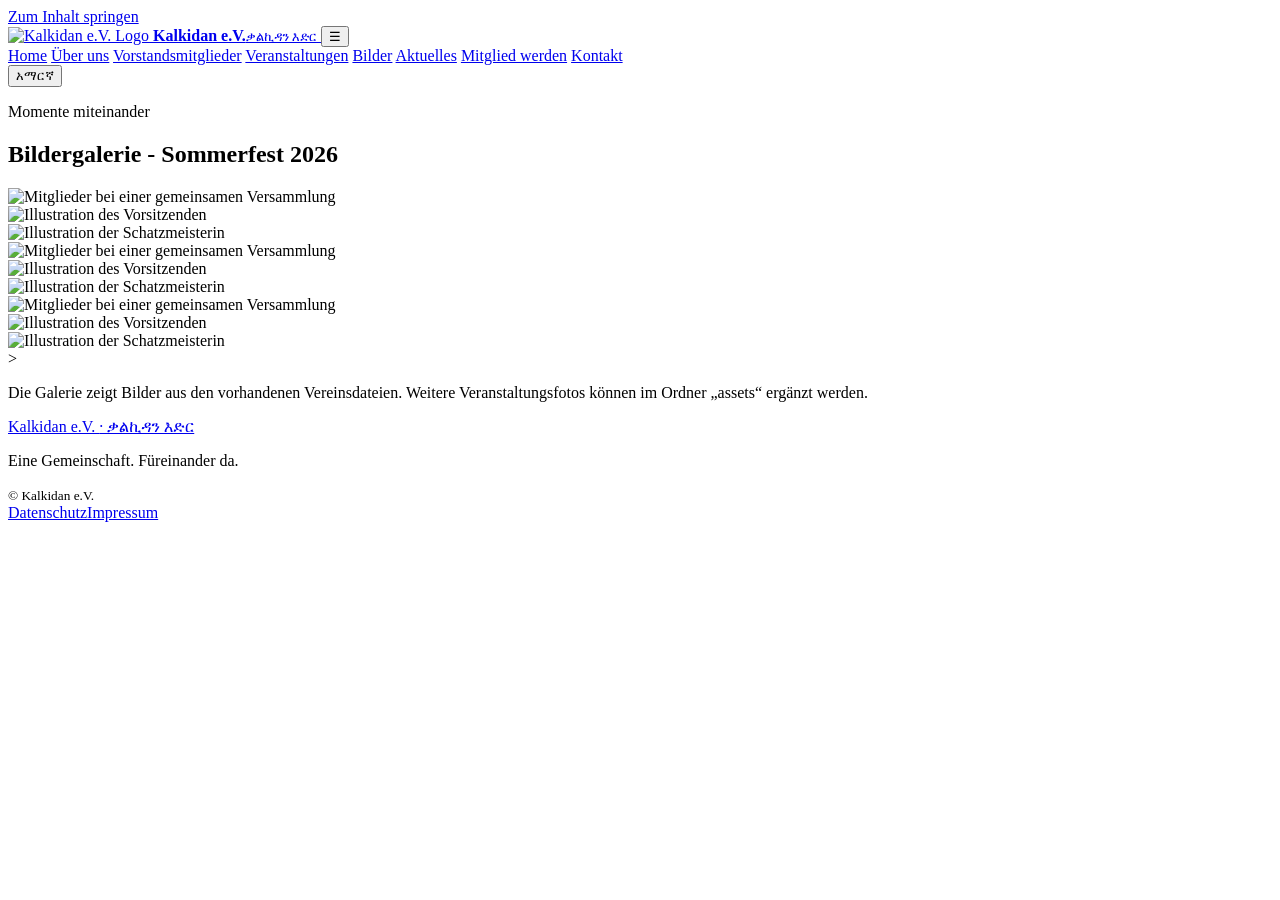
==== bilder.html @ 21464b0c "Add kalkidan files via upload" ====
<!doctype html>
<html lang="de">
<head>
<meta charset="utf-8"/>
<meta content="width=device-width, initial-scale=1" name="viewport"/>
<meta content="Kalkidan e.V. – ቃልኪዳን እድር. Gemeinschaft, gegenseitige Hilfe und Zusammenhalt." name="description"/>
<title>Bilder | Kalkidan e.V.</title>
<link href="images/kalkidan_logo_amharic_correct.png" rel="icon" type="image/svg+xml"/>
<link href="css/styles.css" rel="stylesheet"/>
<script defer="" src="js/script.js"></script>
</head>
<body>
<a class="skip-link" data-am="ወደ ዋናው ይዘት ይሂዱ" data-de="Zum Inhalt springen" href="#main">Zum Inhalt springen</a>
<header class="site-header">
<div class="container header-inner">
<a aria-label="Kalkidan e.V. Startseite" class="brand" href="index.html">
<img alt="Kalkidan e.V. Logo" class="logo" src="images/kalkidan_logo_amharic_correct.png"/>
<span class="brand-text"><strong>Kalkidan e.V.</strong><small>ቃልኪዳን እድር</small></span>
</a>
<button aria-expanded="false" aria-label="Menü öffnen" class="menu-toggle">☰</button>
<nav aria-label="Hauptnavigation" class="nav">
<a data-am="ማነሻ ገጽ" data-de="Home" href="index.html">Home</a>
<a data-am="ስለ እኛ" data-de="Über uns" href="ueber-uns.html">Über uns</a>
<a data-am="የአመራራ አባላት" data-de="Vorstandsmitglieder" href="vorstandsmitglieder.html">Vorstandsmitglieder</a>

<a data-am="ዝግጅቶች" data-de="Veranstaltungen" href="veranstaltungen.html">Veranstaltungen</a>
<a aria-current="page" data-am="ማዕከለ ምስሎች/ፎቶዎች" data-de="Bilder" href="bilder.html">Bilder</a>
<a data-am="ዜና / ማስታወቂያ" data-de="Aktuelles" href="aktuelles.html">Aktuelles</a>
<a data-am="አባል ይሁኑ" data-de="Mitglied werden" href="mitglied-werden.html">Mitglied werden</a>
<a data-am="ያግኙን/አድራሻ" data-de="Kontakt" href="kontakt.html">Kontakt</a>
</nav>
<button aria-label="Switch language" class="language-toggle" id="languageToggle" type="button">አማርኛ</button>
</div>
</header>
<main id="main"><section class="gallery-section" id="gallery">
<div class="container">
<div class="section-heading"><p class="eyebrow" data-am="አብረን ያሳለፍናቸው ጊዜያት" data-de="Momente miteinander">Momente miteinander</p><h2 data-am="የፎቶ ማዕከል - የበጋ በዓል 2026" data-de="Bildergalerie">Bildergalerie - Sommerfest 2026</h2></div>
<div class="gallery-marquee" aria-label="Animierte Bildergalerie">
<div class="gallery-track">
<article class="gallery-tile"><img src="images/sommerfest/sommerfest 117.jpg" alt="Mitglieder bei einer gemeinsamen Versammlung" loading="lazy"></article>
<article class="gallery-tile"><img src="images/sommerfest/sommerfest 122.jpg" alt="Illustration des Vorsitzenden" loading="lazy"></article>
<article class="gallery-tile"><img src="images/sommerfest/sommerfest 129.jpg" alt="Illustration der Schatzmeisterin" loading="lazy"></article>
<article class="gallery-tile"><img src="images/sommerfest/sommerfest 134.jpg" alt="Mitglieder bei einer gemeinsamen Versammlung" loading="lazy"></article>
<article class="gallery-tile"><img src="images/sommerfest/sommerfest 135.jpg" alt="Illustration des Vorsitzenden" loading="lazy"></article>
<article class="gallery-tile"><img src="images/sommerfest/sommerfest 139.jpg" alt="Illustration der Schatzmeisterin" loading="lazy"></article>
<article class="gallery-tile"><img src="images/sommerfest/sommerfest 148.jpg" alt="Mitglieder bei einer gemeinsamen Versammlung" loading="lazy"></article>
<article class="gallery-tile"><img src="images/sommerfest/sommerfest 149.jpg" alt="Illustration des Vorsitzenden" loading="lazy"></article>
<article class="gallery-tile"><img src="images/sommerfest/sommerfest 150.jpg" alt="Illustration der Schatzmeisterin" loading="lazy"></article>>
</div>
</div>
<p class="small-note" data-am="እነዚህ ቦታዎች ጊዜያዊ ምሳሌዎች ናቸው፤ ከማህበሩ ፋይሎች የተወሰዱ ምስሎችን ያሳያል።" data-de="Die Galerie zeigt Bilder aus den vorhandenen Vereinsdateien. Weitere Veranstaltungsfotos können im Ordner „assets“ ergänzt werden.">Die Galerie zeigt Bilder aus den vorhandenen Vereinsdateien. Weitere Veranstaltungsfotos können im Ordner „assets“ ergänzt werden.</p>
</div>
</section></main>
<footer class="footer">
<div class="container footer-inner"><a class="footer-brand" href="index.html">Kalkidan e.V. <span>· ቃልኪዳን እድር</span></a><p data-am="አንድ ማህበረሰብ። እርስ በርሳችን እንደጋገፋለን።" data-de="Eine Gemeinschaft. Füreinander da.">Eine Gemeinschaft. Füreinander da.</p><small>© <span id="year"></span> Kalkidan e.V.</small><nav class="footer-legal" aria-label="Rechtliche Informationen"><a href="datenschutz.html">Datenschutz</a><a href="impressum.html">Impressum</a></nav></div>
</footer>
</body>
</html>
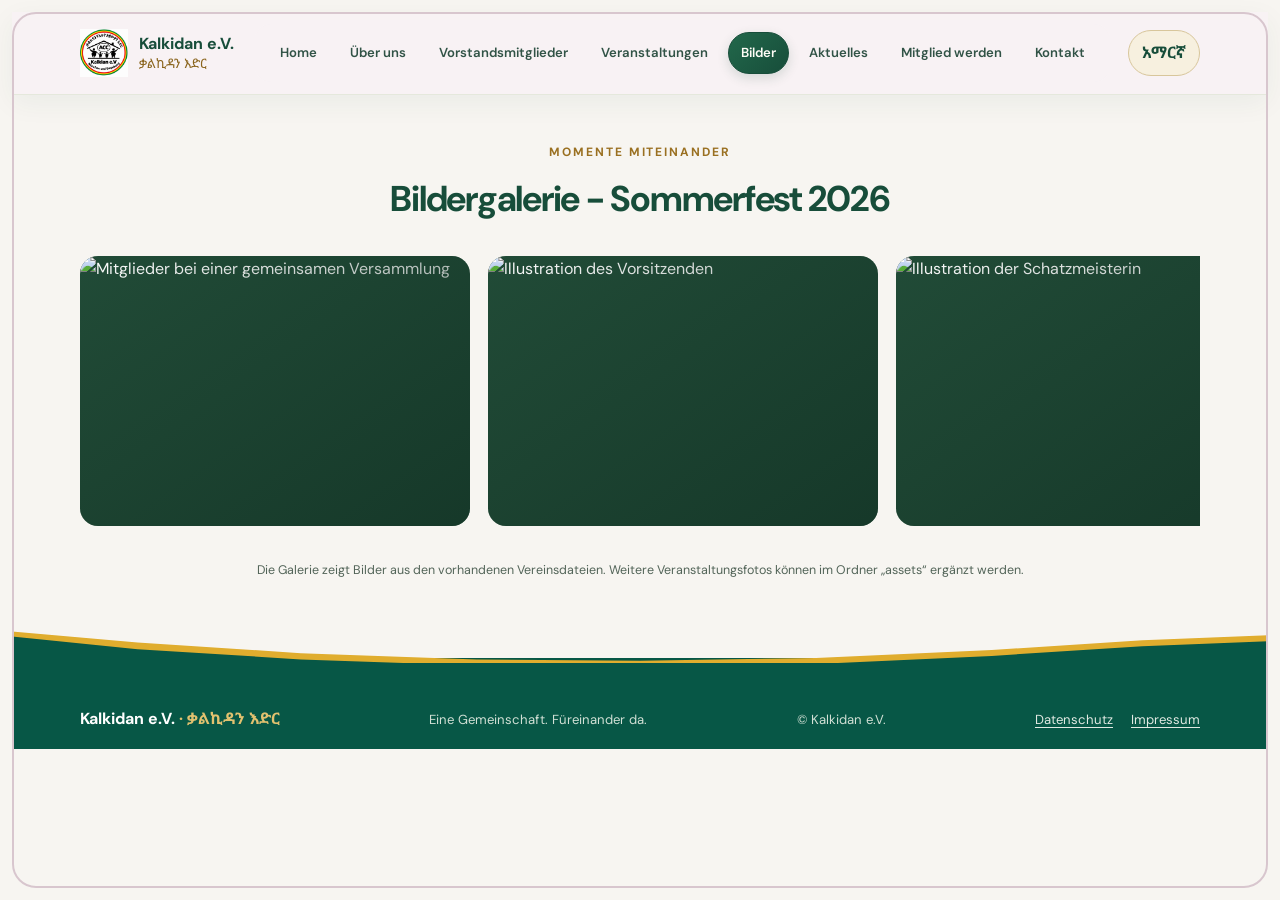
==== commit bc95e1da: "bilder entfernt" ====
--- a/bilder.html
+++ b/bilder.html
@@ -38,14 +38,9 @@
 <div class="gallery-marquee" aria-label="Animierte Bildergalerie">
 <div class="gallery-track">
 <article class="gallery-tile"><img src="images/sommerfest/sommerfest 117.jpg" alt="Mitglieder bei einer gemeinsamen Versammlung" loading="lazy"></article>
-<article class="gallery-tile"><img src="images/sommerfest/sommerfest 122.jpg" alt="Illustration des Vorsitzenden" loading="lazy"></article>
-<article class="gallery-tile"><img src="images/sommerfest/sommerfest 129.jpg" alt="Illustration der Schatzmeisterin" loading="lazy"></article>
-<article class="gallery-tile"><img src="images/sommerfest/sommerfest 134.jpg" alt="Mitglieder bei einer gemeinsamen Versammlung" loading="lazy"></article>
-<article class="gallery-tile"><img src="images/sommerfest/sommerfest 135.jpg" alt="Illustration des Vorsitzenden" loading="lazy"></article>
-<article class="gallery-tile"><img src="images/sommerfest/sommerfest 139.jpg" alt="Illustration der Schatzmeisterin" loading="lazy"></article>
-<article class="gallery-tile"><img src="images/sommerfest/sommerfest 148.jpg" alt="Mitglieder bei einer gemeinsamen Versammlung" loading="lazy"></article>
-<article class="gallery-tile"><img src="images/sommerfest/sommerfest 149.jpg" alt="Illustration des Vorsitzenden" loading="lazy"></article>
-<article class="gallery-tile"><img src="images/sommerfest/sommerfest 150.jpg" alt="Illustration der Schatzmeisterin" loading="lazy"></article>>
+<article class="gallery-tile"><img src="images/sommerfest/sommerfest 163.jpg" alt="Illustration des Vorsitzenden" loading="lazy"></article>
+<article class="gallery-tile"><img src="images/sommerfest/sommerfest 179.jpg" alt="Illustration der Schatzmeisterin" loading="lazy"></article>
+<article class="gallery-tile"><img src="images/sommerfest/sommerfest 1242.jpg" alt="Mitglieder bei einer gemeinsamen Versammlung" loading="lazy"></article>
 </div>
 </div>
 <p class="small-note" data-am="እነዚህ ቦታዎች ጊዜያዊ ምሳሌዎች ናቸው፤ ከማህበሩ ፋይሎች የተወሰዱ ምስሎችን ያሳያል።" data-de="Die Galerie zeigt Bilder aus den vorhandenen Vereinsdateien. Weitere Veranstaltungsfotos können im Ordner „assets“ ergänzt werden.">Die Galerie zeigt Bilder aus den vorhandenen Vereinsdateien. Weitere Veranstaltungsfotos können im Ordner „assets“ ergänzt werden.</p>
@@ -55,4 +50,4 @@
 <div class="container footer-inner"><a class="footer-brand" href="index.html">Kalkidan e.V. <span>· ቃልኪዳን እድር</span></a><p data-am="አንድ ማህበረሰብ። እርስ በርሳችን እንደጋገፋለን።" data-de="Eine Gemeinschaft. Füreinander da.">Eine Gemeinschaft. Füreinander da.</p><small>© <span id="year"></span> Kalkidan e.V.</small><nav class="footer-legal" aria-label="Rechtliche Informationen"><a href="datenschutz.html">Datenschutz</a><a href="impressum.html">Impressum</a></nav></div>
 </footer>
 </body>
-</html>+</html>
--- a/css/styles.css
+++ b/css/styles.css
@@ -0,0 +1,788 @@
+@import url('https://fonts.googleapis.com/css2?family=DM+Sans:wght@400;500;600;700&family=Noto+Sans+Ethiopic:wght@400;500;600;700&display=swap');
+:root{--green:#174d3a;--green2:#22684b;--gold:#d5a64b;--cream:#faf8f0;--ink:#20352c;--muted:#66766d;--line:#e5e9e2;--white:#fff}
+*{box-sizing:border-box}html{scroll-behavior:smooth;scroll-padding-top:90px}body{margin:0;font-family:"DM Sans","Noto Sans Ethiopic",sans-serif;color:var(--ink);line-height:1.65;background:#fff}body.amharic{font-family:"Noto Sans Ethiopic","DM Sans",sans-serif}a{color:inherit;text-decoration:none}.container{width:min(1120px,calc(100% - 40px));margin:auto}.skip-link{position:absolute;left:-999px;top:8px;background:#fff;padding:10px;z-index:100}.skip-link:focus{left:8px}.site-header{height:auto;min-height:82px;position:sticky;top:0;z-index:10;background:rgba(255,255,255,.96);backdrop-filter:blur(12px);border-bottom:1px solid #edf0e9}.header-inner{min-height:82px;display:flex;align-items:center;gap:24px}.brand{display:flex;align-items:center;gap:11px;flex-shrink:0}.logo{width:48px;height:48px}.brand-text{display:flex;flex-direction:column;line-height:1.3}.brand-text strong{font-size:1rem;color:var(--green)}.brand-text small{font-size:.82rem;color:#a27a2c}.nav{display:flex;align-items:center;justify-content:flex-end;gap:clamp(10px,1.7vw,22px);margin-left:auto}.nav a{font-size:.85rem;font-weight:600;color:#41544a;white-space:nowrap}.nav a:hover{color:var(--green2)}.language-toggle,.menu-toggle{border:1px solid #dfe7dd;border-radius:999px;background:white;color:var(--green);padding:9px 13px;font:inherit;font-weight:700;cursor:pointer;white-space:nowrap}.menu-toggle{display:none}.hero{background:var(--green);color:white;min-height:570px;position:relative;overflow:hidden;display:flex;align-items:center}.hero-pattern{position:absolute;inset:0;opacity:.13;background-image:radial-gradient(circle at 1px 1px,#f3d58b 1px,transparent 0);background-size:28px 28px;mask-image:linear-gradient(90deg,black,transparent 75%)}.hero-content{position:relative;z-index:2;padding:82px 0;width:58%;margin-left:max(calc((100% - 1120px)/2),20px)}.eyebrow{text-transform:uppercase;letter-spacing:.16em;font-size:.75rem;font-weight:700;color:var(--gold);margin:0 0 14px}.hero h1{font-size:clamp(2.7rem,5vw,4.7rem);line-height:1.08;letter-spacing:-.045em;max-width:700px;margin:0 0 22px}.hero-lead{font-size:1.1rem;line-height:1.8;color:#e0eae2;max-width:590px}.hero-actions{display:flex;gap:12px;flex-wrap:wrap;margin:30px 0}.button{display:inline-flex;justify-content:center;align-items:center;border-radius:999px;padding:12px 21px;font-weight:700;font-size:.92rem;transition:transform .2s,background .2s}.button:hover{transform:translateY(-2px)}.button-light{background:#fff;color:var(--green)}.button-outline{border:1px solid #a7c2ae;color:#fff}.button-primary{background:var(--green);color:#fff}.hero-note{display:flex;align-items:center;gap:10px;font-size:.86rem;color:#d8e6db}.note-icon{color:var(--gold);font-size:1.3rem}.hero-art{position:absolute;right:4%;top:8%;height:84%;width:38%;display:flex;align-items:center;justify-content:center}.sun{width:min(340px,75%);aspect-ratio:1;border-radius:50%;background:#d9b765;position:absolute;top:9%;right:8%;opacity:.95}.art-circle{position:absolute;border:1px solid rgba(255,255,255,.38);border-radius:50%;width:90%;aspect-ratio:1}.circle-one{transform:scale(.9)}.circle-two{transform:scale(.68);border-color:rgba(255,255,255,.6)}.hands{position:relative;z-index:1;width:55%;aspect-ratio:1;border-radius:50%;background:#f8f2df;color:var(--green);display:grid;place-items:center;font-size:clamp(5rem,12vw,10rem);box-shadow:0 20px 80px #092c1d55}.art-caption{position:absolute;bottom:8%;right:5%;font-weight:700;letter-spacing:.05em;color:#f2d891}.values-strip{background:#f7f4e9;border-bottom:1px solid #eee8d7}.values-grid{display:grid;grid-template-columns:repeat(3,1fr);padding:24px 0;gap:20px}.values-grid>div{display:flex;align-items:center;justify-content:center;gap:12px;color:var(--green)}.value-symbol{font-size:1.5rem;color:#b88a31}.section{padding-top:92px;padding-bottom:92px}.section-heading{text-align:center;max-width:760px;margin:0 auto 42px}.section-heading h2,.membership-section h2,.contact-section h2{font-size:clamp(2rem,3.4vw,3rem);line-height:1.17;letter-spacing:-.035em;color:var(--green);margin:0 0 18px}.section-heading p:not(.eyebrow){color:var(--muted);margin:0}.three-cards{display:grid;grid-template-columns:repeat(3,1fr);gap:20px}.info-card{padding:30px 28px;border:1px solid var(--line);border-radius:18px;background:white;box-shadow:0 8px 26px #1e4a3510}.card-icon{display:grid;place-items:center;width:52px;height:52px;border-radius:16px;background:#f3f4e9;font-size:1.5rem;margin-bottom:20px}.info-card h3{color:var(--green);margin:0 0 8px}.info-card p{color:var(--muted);margin:0;font-size:.95rem}.membership-section{background:#f5f3e8;padding:80px 0}.membership-layout{display:grid;grid-template-columns:1.1fr .9fr;gap:70px;align-items:center}.membership-section h2{max-width:520px}.membership-section p{color:var(--muted)}.membership-box{background:white;border:1px solid #e7e3d5;border-radius:20px;padding:32px;box-shadow:0 12px 36px #254e3510}.membership-box h3{margin:0;color:var(--green);font-size:1.3rem}.membership-box .button{margin-top:10px}.left-heading{text-align:left;margin-left:0}.empty-state{text-align:center;padding:38px 20px;border:1px dashed #d8e0d6;border-radius:18px;background:#fbfcf9}.empty-state>span{font-size:2.2rem}.empty-state h3{color:var(--green);margin:8px 0}.empty-state p{color:var(--muted);margin:0}.gallery-section{background:#f8f8f3;padding:84px 0}.gallery-grid{display:grid;grid-template-columns:1.15fr 1fr 1fr;gap:18px}.gallery-tile{min-height:245px;border-radius:18px;display:flex;flex-direction:column;justify-content:flex-end;padding:25px;color:white;overflow:hidden;position:relative}.gallery-tile:before{content:"";position:absolute;inset:0;background:linear-gradient(145deg,transparent,#102f22a8)}.gallery-tile>*{z-index:1}.gallery-tile span{font-size:3rem;line-height:1}.gallery-tile p{font-weight:700;font-size:1.1rem;margin:12px 0 0}.tile-a{background:radial-gradient(circle at 75% 15%,#e5c66f 0 12%,transparent 13%),linear-gradient(135deg,#4c8463,#174d3a)}.tile-b{background:radial-gradient(circle at 30% 20%,#d5a64b 0 16%,transparent 17%),linear-gradient(135deg,#d7b96e,#7d6230)}.tile-c{background:radial-gradient(circle at 70% 30%,#f5e7b6 0 15%,transparent 16%),linear-gradient(135deg,#6e9a79,#2d5a43)}.small-note{text-align:center;color:#78847b;font-size:.78rem;margin:16px 0 0}.news-card{display:flex;gap:24px;align-items:flex-start;padding:26px;border:1px solid var(--line);border-radius:16px;max-width:850px}.news-date{background:#f4edda;color:#8a6828;padding:10px 12px;border-radius:10px;font-size:.75rem;font-weight:700;letter-spacing:.08em}.news-card h3{color:var(--green);margin:0 0 7px}.news-card p{color:var(--muted);margin:0}.contact-section{background:var(--green);color:#fff;padding:80px 0}.contact-layout{display:grid;grid-template-columns:1fr .8fr;gap:80px;align-items:start}.contact-section h2{color:white}.contact-section p:not(.eyebrow){color:#d8e4db;max-width:550px}.contact-details{border:1px solid #62806d;border-radius:18px;padding:20px 26px}.contact-details>p:not(.privacy-note){display:grid;grid-template-columns:35px 1fr;column-gap:12px;margin:14px 0}.contact-details>p>span{grid-row:span 2;color:var(--gold);font-size:1.35rem}.contact-details strong{font-size:.95rem}.contact-details small{color:#d4e0d6}.privacy-note{font-size:.78rem!important;border-top:1px solid #62806d;padding-top:14px;margin-bottom:0}.footer{background:#103829;color:#d9e4dc;padding:24px 0}.footer-inner{display:flex;align-items:center;justify-content:space-between;gap:20px;flex-wrap:wrap}.footer-brand{font-weight:700}.footer-brand span{color:#e1c16f}.footer p,.footer small{margin:0;font-size:.82rem;color:#b9cbbf}
+@media(max-width:980px){.header-inner{gap:12px}.nav{gap:10px}.nav a{font-size:.78rem}.brand-text strong{font-size:.9rem}.logo{width:42px}.hero-content{width:65%}.hero-art{right:-4%;opacity:.8}.membership-layout,.contact-layout{gap:35px}}
+@media(max-width:760px){.container{width:min(100% - 32px,600px)}.header-inner{flex-wrap:wrap;padding:12px 0;min-height:72px}.brand{margin-right:auto}.menu-toggle{display:block}.nav{display:none;order:4;width:100%;margin:0;padding:12px 0 6px;flex-direction:column;align-items:stretch;gap:0}.nav.open{display:flex}.nav a{padding:11px 4px;border-top:1px solid #eef1ec;font-size:.95rem}.language-toggle{padding:8px 10px}.hero{min-height:0;align-items:flex-start}.hero-content{width:auto;margin:0;padding:24px 0 210px}.hero h1{font-size:clamp(2.6rem,11vw,4rem)}.hero-lead{font-size:1rem}.hero-art{top:auto;bottom:-6%;right:4%;width:65%;height:45%;opacity:.62}.sun{width:65%;top:0}.hands{font-size:6rem}.art-caption{bottom:10%;right:0}.values-grid{grid-template-columns:1fr;gap:12px;padding:22px 0}.values-grid>div{justify-content:flex-start;padding-left:20%}.section{padding-top:65px;padding-bottom:65px}.three-cards{grid-template-columns:1fr}.membership-section,.gallery-section,.contact-section{padding:65px 0}.membership-layout,.contact-layout{grid-template-columns:1fr;gap:25px}.gallery-grid{grid-template-columns:1fr}.gallery-tile{min-height:180px}.section-heading{margin-bottom:30px}.news-card{padding:18px;gap:14px}.footer-inner{justify-content:center;text-align:center;flex-direction:column;gap:8px}}
+
+.membership-list{list-style:none;margin:18px 0 0;padding:0}
+.membership-list li{padding:14px 0;border-top:1px solid var(--line);display:flex;flex-direction:column;gap:4px}
+.membership-list strong{color:var(--green);font-size:.95rem}
+.membership-list span{font-size:.9rem;color:var(--muted)}
+.membership-disclaimer{font-size:.78rem!important;background:#f8f6ef;border-radius:10px;padding:12px 14px;margin-top:18px;color:#746b55!important}
+@media(max-width:760px){.membership-list li{padding:12px 0}}
+
+
+/* --- Einheitliches, elegantes und responsives Farbsystem --- */
+:root{
+  --page-bg:#fffaf0;
+  --surface:#fffdf8;
+  --surface-soft:#f4f7ec;
+  --surface-sage:#edf3e7;
+  --ink:#24372c;
+  --muted:#526458;
+  --line:#dce5d8;
+  --green:#174d3a;
+  --green2:#22684b;
+  --gold:#9a7021;
+}
+html{background:var(--page-bg)}
+body{background:var(--page-bg);color:var(--ink);overflow-wrap:break-word}
+.site-header{background:rgba(255,250,240,.96);border-bottom-color:#e5e8dc}
+.brand-text strong{color:var(--green)}
+.brand-text small{color:#8a641c}
+.nav a{color:#344c3e}
+.nav a:hover,.nav a:focus-visible{color:#176442}
+.language-toggle,.menu-toggle{background:var(--surface);border-color:#d5dfd2;color:var(--green)}
+.language-toggle:hover,.menu-toggle:hover{background:var(--surface-sage)}
+.hero{background-color:var(--page-bg);color:var(--ink)}
+.hero .eyebrow{color:#496b4f}
+.hero .hero-content h1{color:#26382d}
+.hero .hero-lead{color:#344b3c}
+.hero .hero-note{color:#344b3c}
+.hero .note-icon{color:#8b681e}
+.button-light{background:#174d3a;color:#fff}
+.button-light:hover{background:#22684b}
+.button-outline{border-color:#496b54;color:#24372c;background:rgba(255,253,248,.45)}
+.button-outline:hover{background:#e8efdf}
+.values-strip{background:var(--surface-soft);border-bottom-color:#e1e6d9}
+.values-grid>div{color:var(--green)}
+.section{background:transparent}
+.section-heading h2,.membership-section h2,.contact-section h2{color:var(--green)}
+.section-heading p:not(.eyebrow){color:var(--muted)}
+.info-card,.membership-box{background:rgba(255,253,248,.94);border-color:var(--line);box-shadow:0 10px 30px rgba(31,64,43,.07)}
+.info-card h3,.membership-box h3,.news-card h3{color:var(--green)}
+.info-card p,.membership-section p,.news-card p{color:var(--muted)}
+.card-icon{background:#eaf0e2}
+.membership-section{background:var(--surface-sage)}
+.membership-box{border-color:#dbe4d4}
+.membership-list li{border-top-color:#e1e8dc}
+.membership-list strong{color:var(--green)}
+.membership-list span{color:var(--muted)}
+.membership-disclaimer{background:#f7f0dd;color:#594c31!important}
+.empty-state{background:rgba(255,253,248,.8);border-color:#cbd8c8}
+.gallery-section{background:#f4f7ec}
+.small-note{color:#526458}
+.news-card{background:rgba(255,253,248,.78);border-color:var(--line);box-shadow:0 8px 24px rgba(31,64,43,.045)}
+.news-date{background:#f3e8c9;color:#6f5015}
+.contact-section{background:#174d3a;color:#fff}
+.contact-section h2{color:#fff}
+.contact-section p:not(.eyebrow){color:#edf4ed}
+.contact-section .eyebrow{color:#f0cf7d}
+.contact-details{border-color:#73917b;background:rgba(255,255,255,.035)}
+.contact-details small,.privacy-note{color:#e3eee5}
+.footer{background:#103829;color:#f1f5ef}
+.footer p,.footer small{color:#d1e0d5}
+a:focus-visible,button:focus-visible{outline:3px solid #a77920;outline-offset:3px}
+img{max-width:100%}
+.news-image{display:block;width:100%;max-width:320px;height:220px;object-fit:cover;border-radius:14px;margin-bottom:1rem}
+@media(min-width:761px) and (max-width:1100px){
+  .container{width:min(100% - 48px,1000px)}
+  .header-inner{gap:14px}
+  .nav{gap:clamp(7px,1vw,12px)}
+  .nav a{font-size:.75rem}
+  .brand-text strong{font-size:.88rem}
+  .brand-text small{font-size:.75rem}
+  .logo{width:40px;height:40px}
+  .language-toggle{padding:8px 10px;font-size:.85rem}
+  .hero-content{width:60%;margin-left:max(calc((100% - 1000px)/2),24px)}
+  .hero-art{right:0;width:37%}
+  .membership-layout,.contact-layout{gap:32px}
+}
+@media(max-width:760px){
+  .site-header{backdrop-filter:blur(14px)}
+  .header-inner{gap:9px}
+  .brand{min-width:0;gap:8px}
+  .brand-text strong{font-size:.9rem}
+  .brand-text small{font-size:.74rem}
+  .logo{width:38px;height:38px}
+  .menu-toggle,.language-toggle{min-height:42px;padding:8px 11px}
+  .nav{background:var(--page-bg);border-radius:0 0 14px 14px}
+  .nav a{color:#344c3e;border-top-color:#e4e9de;padding:12px 6px}
+  .hero{min-height:600px;background-position:58% center!important}
+  .hero-content{width:auto;padding:54px 0 250px}
+  .hero h1{font-size:clamp(2.35rem,10vw,3.5rem);max-width:15ch}
+  .hero-lead{font-size:1rem;line-height:1.7}
+  .hero-actions{gap:10px}
+  .button{min-height:46px;padding:12px 17px}
+  .hero-art{width:58%;height:38%;right:3%;bottom:-1%;opacity:.48}
+  .hands{width:52%;font-size:4.5rem}
+  .values-grid>div{padding-left:8%}
+  .section{padding-top:56px;padding-bottom:56px}
+  .section-heading h2,.membership-section h2,.contact-section h2{font-size:clamp(1.8rem,7vw,2.45rem)}
+  .three-cards{gap:14px}
+  .info-card{padding:24px}
+  .membership-section,.gallery-section,.contact-section{padding:56px 0}
+  .membership-layout,.contact-layout{grid-template-columns:minmax(0,1fr);gap:24px}
+  .membership-box{padding:24px}
+  .gallery-grid{grid-template-columns:minmax(0,1fr);gap:14px}
+  .gallery-tile{min-height:175px}
+  .news-card{display:grid;grid-template-columns:auto minmax(0,1fr);gap:12px;padding:16px}
+  .news-card>img{grid-column:1/-1;max-width:none;height:190px}
+  .news-card h3{font-size:1.08rem;line-height:1.35}
+  .news-card p{font-size:.94rem}
+  .news-date{align-self:start;max-width:100%;overflow-wrap:anywhere}
+  .contact-details{padding:18px}
+  .footer{padding:26px 0}
+}
+@media(max-width:380px){
+  .container{width:calc(100% - 24px)}
+  .brand-text strong{font-size:.82rem}
+  .brand-text small{font-size:.68rem}
+  .logo{width:34px;height:34px}
+  .menu-toggle,.language-toggle{padding:7px 9px;font-size:.84rem}
+  .hero-actions{align-items:stretch;flex-direction:column;max-width:240px}
+  .hero-art{width:65%;right:0}
+  .news-card{padding:13px;gap:9px}
+}
+
+/* Der Haupt-Container (dein bestehendes Div) */
+.vorstand-kreis {
+    position: relative;
+    width: 500px;
+    height: 500px;
+    border-radius: 50%;
+    margin: 0 auto; /* Zentriert den Kreis auf der Seite */
+    display: flex;
+    justify-content: center;
+    align-items: center;
+}
+
+/* Interaktive Netzwerkdarstellung des Vorstands */
+#vorstand .section-heading { margin-bottom: 18px; }
+#vorstand .vorstand-container {
+  position: relative; width: 100%; max-width: 900px; height: 650px; margin: 0 auto;
+  isolation: isolate;
+}
+#vorstand .vorstand-lines { position:absolute; inset:0; width:100%; height:100%; z-index:0; overflow:visible; }
+#vorstand .vorstand-lines line { stroke: #8b9b8a; stroke-width: 2.2; stroke-linecap:round; opacity:.9; }
+#vorstand .vorstand-zentrum {
+  position:absolute; left:50%; top:50%; transform:translate(-50%,-50%); z-index:2;
+  width:156px; height:156px; border-radius:50%; background:var(--page-bg,#faf8f0); border:3px solid var(--green,#174d3a);
+  box-shadow:none; display:flex; flex-direction:column; align-items:center; justify-content:center;
+  color:var(--green,#174d3a); font-weight:700; font-style:italic; font-size:1.3rem; line-height:1.25; text-align:center; gap:0;
+}
+#vorstand .vorstand-slogan { display:block; }
+#vorstand .mitglied {
+  position:absolute; left:var(--x); top:var(--y); transform:translate(-50%,-50%); z-index:3;
+  width:126px; min-height:126px; padding:0; border:0; background:transparent; color:inherit; font:inherit; cursor:pointer; text-align:center;
+}
+#vorstand .portrait-wrap { display:flex; flex-direction:column; align-items:center; }
+#vorstand .mitglied img { display:block; width:104px; height:104px; object-fit:cover; border-radius:50%; border:4px solid #fffdf8; box-shadow:0 5px 18px rgba(31,64,43,.2); transition:transform .18s ease, box-shadow .18s ease; }
+#vorstand .mitglied:hover img, #vorstand .mitglied:focus-visible img { transform:scale(1.07); box-shadow:0 8px 24px rgba(31,64,43,.3); }
+#vorstand .mitglied .name { display:block; margin-top:6px; font-size:.83rem; line-height:1.2; font-weight:750; color:var(--green,#24543a); }
+#vorstand .mitglied-popup { position:absolute; left:50%; top:calc(100% + 8px); transform:translate(-50%, -4px); width:220px; padding:13px 15px; border-radius:12px; background:#173b2a; color:#fff; box-shadow:0 10px 28px rgba(0,0,0,.22); opacity:0; visibility:hidden; pointer-events:none; transition:opacity .16s ease, transform .16s ease; text-align:left; font-size:.82rem; line-height:1.45; }
+#vorstand .mitglied-popup strong { display:block; margin-bottom:4px; color:#fff; font-size:.9rem; }
+#vorstand .mitglied-popup span { display:block; color:#f0f4ef; }
+#vorstand .mitglied:hover .mitglied-popup, #vorstand .mitglied:focus-visible .mitglied-popup, #vorstand .mitglied:focus-within .mitglied-popup { opacity:1; visibility:visible; transform:translate(-50%,0); }
+#vorstand .mitglied:focus-visible { outline:2px solid #24543a; outline-offset:5px; border-radius:12px; }
+@media (max-width:760px) {
+ #vorstand .vorstand-container { height:auto; min-height:0; display:grid; grid-template-columns:repeat(2,minmax(0,1fr)); gap:28px 12px; padding:12px 0 8px; }
+ #vorstand .vorstand-lines { display:none; }
+ #vorstand .vorstand-zentrum { position:relative; left:auto; top:auto; transform:none; grid-column:1/-1; justify-self:center; width:140px; height:140px; margin-bottom:8px; }
+ #vorstand .hands-emblem { width:90px; height:90px; }
+ #vorstand .mitglied { position:relative; left:auto; top:auto; transform:none; justify-self:center; width:100%; min-height:124px; }
+ #vorstand .mitglied img { width:112px; height:112px; }
+ #vorstand .mitglied-popup { z-index:5; width:min(220px,85vw); top:calc(100% + 4px); }
+}
+@media (prefers-reduced-motion: reduce) { #vorstand .mitglied img, #vorstand .mitglied-popup { transition:none; } }
+
+
+/* Einheitlicher warmer Creme-Hintergrund auf der gesamten Website */
+:root { --page-bg: #faf8f0; --surface: #fffdf8; }
+html, body, main { background-color: var(--page-bg); }
+.section, #about, #vorstand, #events, #news { background-color: var(--page-bg); }
+.membership-section, .gallery-section { background-color: var(--page-bg); }
+.contact-section { background: var(--page-bg); color: var(--ink); }
+.contact-section h2 { color: var(--green); }
+.contact-section p:not(.eyebrow) { color: var(--muted); }
+.contact-section .eyebrow { color: #8b681e; }
+.contact-details { border-color: var(--line); background: rgba(255,253,248,.75); }
+.contact-details small, .privacy-note { color: var(--muted); }
+.privacy-note { border-top-color: var(--line); }
+
+
+/* Vorstandskarten und cremefarbener Seitenhintergrund nach der Referenzvorlage */
+:root { --page-bg: #f7f5f1; --surface: #fffefd; --surface-soft: #f7f5f1; --surface-sage: #f7f5f1; }
+html, body, main { background-color: var(--page-bg) !important; }
+body { background: var(--page-bg) !important; }
+main, .section, #about, #vorstand, #events, #news, .membership-section, .gallery-section, .contact-section { background-color: var(--page-bg) !important; }
+.site-header { background: rgba(255,255,255,.96); }
+#vorstand { padding-top: 52px; padding-bottom: 70px; }
+#vorstand .vorstand-intro { display:grid; grid-template-columns:minmax(0,1fr) 270px; align-items:center; gap:38px; margin-bottom:34px; }
+#vorstand .vorstand-intro-copy { max-width:720px; }
+#vorstand .vorstand-intro h2 { margin:0 0 18px; color:#102f2d; font-size:clamp(2.2rem,4vw,3.4rem); line-height:1.12; letter-spacing:-.035em; }
+#vorstand .vorstand-intro p { margin:0; max-width:720px; color:#344b5d; font-size:1.12rem; line-height:1.9; }
+#vorstand .vorstand-zentrum { position:relative; left:auto; top:auto; transform:none; justify-self:center; width:244px; height:244px; border-radius:50%; background:transparent; border:4px solid #075746; box-shadow:none; display:flex; align-items:center; justify-content:center; color:#075746; font-family:"DM Sans",sans-serif; font-style:italic; font-weight:700; font-size:2rem; line-height:1.25; text-align:center; }
+#vorstand .vorstand-container { width:100%; max-width:none; height:auto; margin:0; display:grid; grid-template-columns:repeat(3,minmax(0,1fr)); gap:20px; isolation:auto; }
+#vorstand .vorstand-lines { display:none; }
+#vorstand .karte-mitglied { position:relative; left:auto; top:auto; transform:none; z-index:auto; width:auto; min-height:228px; padding:22px; border:1px solid #e0e2e2; border-radius:10px; background:rgba(255,255,255,.88); display:flex; align-items:flex-start; gap:22px; text-align:left; box-shadow:0 1px 2px rgba(22,50,39,.025); cursor:default; }
+#vorstand .karte-mitglied img { flex:0 0 136px; width:136px; height:136px; object-fit:cover; border-radius:50%; border:0; box-shadow:none; transition:none; }
+#vorstand .karte-mitglied:hover img { transform:none; box-shadow:none; }
+#vorstand .mitglied-info { min-width:0; padding-top:4px; }
+#vorstand .karte-mitglied .name { display:block; margin:0 0 12px; font-size:1.18rem; line-height:1.3; font-weight:750; color:#075746; }
+#vorstand .mitglied-rolle { display:inline-block; margin:0 0 12px; padding:7px 16px; border-radius:999px; background:#e6f0e4; color:#174d3a; font-size:.9rem; line-height:1.2; }
+#vorstand .karte-mitglied p { margin:0; color:#29495b; font-size:.94rem; line-height:1.65; }
+@media (max-width:1000px) {
+ #vorstand .vorstand-intro { grid-template-columns:minmax(0,1fr) 210px; gap:24px; }
+ #vorstand .vorstand-zentrum { width:200px; height:200px; font-size:1.65rem; }
+ #vorstand .vorstand-container { grid-template-columns:repeat(2,minmax(0,1fr)); }
+ #vorstand .karte-mitglied { gap:16px; padding:18px; }
+ #vorstand .karte-mitglied img { flex-basis:104px; width:104px; height:104px; }
+}
+@media (max-width:680px) {
+ #vorstand { padding-top:42px; }
+ #vorstand .vorstand-intro { grid-template-columns:1fr; gap:24px; }
+ #vorstand .vorstand-intro h2 { font-size:2.35rem; }
+ #vorstand .vorstand-intro p { font-size:1rem; line-height:1.75; }
+ #vorstand .vorstand-zentrum { width:174px; height:174px; font-size:1.5rem; }
+ #vorstand .vorstand-container { grid-template-columns:1fr; gap:14px; }
+ #vorstand .karte-mitglied { min-height:0; padding:18px; gap:18px; }
+ #vorstand .karte-mitglied img { flex-basis:100px; width:100px; height:100px; }
+ #vorstand .karte-mitglied .name { font-size:1.08rem; }
+}
+@media (max-width:390px) {
+ #vorstand .karte-mitglied { gap:13px; padding:14px; }
+ #vorstand .karte-mitglied img { flex-basis:78px; width:78px; height:78px; }
+ #vorstand .mitglied-rolle { padding:6px 10px; font-size:.82rem; }
+}
+
+
+/* Einheitlicher grüner Abschluss mit goldener Wellenlinie am Seitenende */
+.footer {
+  position: relative;
+  isolation: isolate;
+  margin-top: 30px;
+  padding-top: 48px !important;
+  background: #075746 !important;
+  color: #fff !important;
+}
+.footer::before {
+  content: "";
+  position: absolute;
+  z-index: -1;
+  pointer-events: none;
+  left: 0;
+  right: 0;
+  top: -27px;
+  height: 32px;
+  background: #e0ad2e;
+  clip-path: polygon(0 0, 10% 35%, 23% 68%, 37% 88%, 50% 92%, 64% 83%, 78% 58%, 90% 28%, 100% 12%, 100% 100%, 0 100%);
+}
+.footer::after {
+  content: "";
+  position: absolute;
+  z-index: -1;
+  pointer-events: none;
+  left: 0;
+  right: 0;
+  top: -22px;
+  height: 32px;
+  background: #075746;
+  clip-path: polygon(0 0, 10% 40%, 23% 72%, 37% 91%, 50% 95%, 64% 86%, 78% 61%, 90% 31%, 100% 15%, 100% 100%, 0 100%);
+}
+.footer a { color: #fff; }
+@media (max-width: 680px) {
+  .footer { margin-top: 26px; padding-top: 42px !important; }
+  .footer::before { top: -23px; height: 29px; }
+  .footer::after { top: -18px; height: 29px; }
+}
+
+
+/* Kompaktere Darstellung: weniger Scrollen, ohne Inhalte zu entfernen */
+.art-caption{color:#174d3a;text-shadow:0 1px 0 rgba(255,250,240,.85);font-weight:800}
+@media (min-width:761px){
+  .hero{min-height: min(570px, calc(100vh - 150px));}
+  .hero-content{padding:48px 0}
+  .hero h1{font-size:clamp(2.5rem,4.2vw,4rem);margin-bottom:16px}
+  .hero-lead{font-size:1rem;line-height:1.6}
+  .hero-actions{margin:20px 0}
+  .section{padding-top:54px;padding-bottom:54px}
+  .membership-section,.gallery-section,.contact-section{padding:48px 0}
+  .section-heading{margin-bottom:28px}
+  .info-card{padding:22px 22px}
+  .footer{padding:16px 0}
+}
+@media (max-height:800px) and (min-width:761px){
+  .hero{min-height:calc(100vh - 138px)}
+  .hero-content{padding:28px 0}
+  .hero h1{font-size:clamp(2.25rem,3.8vw,3.5rem);margin-bottom:12px}
+  .hero-lead{font-size:.95rem;line-height:1.5;margin:10px 0}
+  .hero-actions{margin:14px 0}
+  .hero-note{font-size:.88rem}
+}
+
+
+/* Korrekturen auf Wunsch: Mitgliedschaftstext etwas höher und Startseite ohne unnötigen Überlauf */
+@media (min-width: 761px) {
+  .membership-layout { align-items: start; }
+  .membership-layout > div:first-child { padding-top: 0; transform: translateY(-10px); }
+}
+@media (min-width: 761px) {
+  body:has(.hero) { min-height: 100vh; display: flex; flex-direction: column; }
+  body:has(.hero) > main { flex: 1 0 auto; display: flex; flex-direction: column; }
+  body:has(.hero) .hero { flex: 1 0 auto; min-height: min(570px, calc(100vh - 190px)); }
+  body:has(.hero) .footer { margin-top: 0; }
+  body:has(.hero) .hero-content { padding-top: 28px; padding-bottom: 28px; }
+  body:has(.hero) .hero-art { top: 5%; height: 90%; }
+}
+@media (max-height: 800px) and (min-width: 761px) {
+  body:has(.hero) .hero { min-height: calc(100vh - 170px); }
+  body:has(.hero) .hero-content { padding-top: 18px; padding-bottom: 18px; }
+  body:has(.hero) .hero h1 { font-size: clamp(2.1rem, 3.4vw, 3.25rem); margin-bottom: 10px; }
+  body:has(.hero) .hero-lead { line-height: 1.45; margin: 8px 0; }
+  body:has(.hero) .hero-actions { margin: 12px 0; }
+  body:has(.hero) .hero-note { font-size: .82rem; }
+}
+
+
+/* Elegante, pillenförmige Navigationsbuttons */
+.site-header { box-shadow: 0 8px 26px rgba(23,77,58,.055); }
+.header-inner { gap: clamp(10px, 1.4vw, 20px); }
+.nav { gap: 7px; }
+.nav a {
+  display: inline-flex;
+  align-items: center;
+  justify-content: center;
+  padding: 9px 12px;
+  border: 1px solid transparent;
+  border-radius: 999px;
+  color: #315346;
+  background: transparent;
+  font-size: .82rem;
+  transition: color .22s ease, background .22s ease, border-color .22s ease, transform .22s ease, box-shadow .22s ease;
+}
+.nav a:hover, .nav a:focus-visible {
+  color: #174d3a;
+  background: #f2ead6;
+  border-color: #e6d6ad;
+  transform: translateY(-1px);
+  box-shadow: 0 4px 12px rgba(23,77,58,.08);
+  outline: none;
+}
+.nav a[aria-current="page"] {
+  color: #fffdf7;
+  background: linear-gradient(135deg, #22684b, #174d3a);
+  border-color: #174d3a;
+  box-shadow: 0 4px 12px rgba(23,77,58,.16);
+}
+.language-toggle {
+  border-color: #d8c69b;
+  background: #f7f0df;
+  color: #174d3a;
+  transition: background .2s ease, transform .2s ease, box-shadow .2s ease;
+}
+.language-toggle:hover { background: #eddfbd; transform: translateY(-1px); box-shadow: 0 4px 12px rgba(23,77,58,.1); }
+.menu-toggle { border-color: #d8c69b; background: #f7f0df; }
+@media (max-width: 1000px) {
+  .header-inner { gap: 12px; }
+  .nav { gap: 4px; }
+  .nav a { padding: 8px 9px; font-size: .78rem; }
+}
+@media (max-width: 760px) {
+  .nav { gap: 8px; }
+  .nav a { width: 100%; justify-content: flex-start; padding: 11px 16px; font-size: .9rem; }
+  .nav a[aria-current="page"] { box-shadow: none; }
+}
+
+/* Sanftes Laufband auf der Bilder-Seite: von rechts nach links */
+.gallery-marquee { overflow: hidden; width: 100%; position: relative; padding: 8px 0 18px; }
+.gallery-track { display: flex; width: max-content; gap: 18px; animation: gallery-drift 32s linear infinite; }
+.gallery-marquee:hover .gallery-track { animation-play-state: paused; }
+.gallery-track .gallery-tile { width: clamp(260px, 32vw, 390px); min-height: 270px; flex: 0 0 auto; }
+.gallery-track .gallery-tile span { font-size: 3.4rem; }
+@keyframes gallery-drift { from { transform: translateX(calc(-50% - 9px)); } to { transform: translateX(0); } }
+.gallery-track .gallery-tile { position: relative; isolation: isolate; background: #214b37; }
+.gallery-track .gallery-tile img { position: absolute; inset: 0; width: 100%; height: 100%; object-fit: cover; z-index: -1; }
+.gallery-track .gallery-tile:before { z-index: 0; }
+.gallery-track .gallery-tile p { position: relative; z-index: 1; text-shadow: 0 1px 5px rgba(0,0,0,.6); }
+@media (max-width: 600px) {
+  .gallery-track { gap: 12px; animation-duration: 26s; }
+  .gallery-track .gallery-tile { width: 78vw; min-height: 225px; padding: 20px; }
+}
+@media (prefers-reduced-motion: reduce) {
+  .gallery-track { animation: none; }
+  .nav a, .language-toggle { transition: none; }
+}
+
+
+/* Kompakter Hinweis zur Mitglieder-Bankverbindung direkt unter Home */
+.member-bank-info { padding: 22px 0; background: #f7f5ed; border-top: 1px solid #e9e4d5; border-bottom: 1px solid #e9e4d5; }
+.member-bank-inner { display: grid; grid-template-columns: .8fr 1.2fr; gap: 28px; align-items: center; }
+.member-bank-copy { min-width: 0; }
+.member-bank-kicker { margin: 0 0 3px; color: #92712f; font-size: .68rem; font-weight: 700; letter-spacing: .09em; text-transform: uppercase; }
+.member-bank-copy h2 { margin: 0 0 4px; color: #214b37; font-size: 1.05rem; line-height: 1.3; }
+.member-bank-copy > p:last-child { margin: 0; color: #657168; font-size: .78rem; line-height: 1.5; }
+.member-bank-details { display: grid; grid-template-columns: .8fr 1.25fr 1fr; gap: 14px; padding: 13px 16px; background: rgba(255,255,255,.82); border: 1px solid #e8e2d2; border-radius: 12px; }
+.member-bank-details > div { display: flex; flex-direction: column; gap: 2px; min-width: 0; }
+.member-bank-details span { color: #7c827a; font-size: .68rem; }
+.member-bank-details strong { color: #294b39; font-size: .76rem; font-weight: 700; line-height: 1.4; overflow-wrap: anywhere; }
+.member-bank-details .iban-placeholder { color: #8a6a2b; font-weight: 600; }
+@media (max-width: 760px) { .member-bank-inner { grid-template-columns: 1fr; gap: 12px; } .member-bank-details { grid-template-columns: 1fr; gap: 9px; padding: 13px 14px; } .member-bank-details > div { display: grid; grid-template-columns: 105px 1fr; align-items: baseline; gap: 8px; } }
+
+
+/* Mitgliederdaten-Formular */
+.member-update-section { padding: clamp(38px, 6vw, 76px) 0; background: linear-gradient(180deg, #fbfaf5 0%, #fff 100%); }
+.member-update-layout { display: grid; grid-template-columns: minmax(0, .8fr) minmax(0, 1.2fr); gap: clamp(28px, 5vw, 64px); align-items: start; }
+.member-update-intro h1 { color: #214b37; font-size: clamp(2rem, 4vw, 3rem); line-height: 1.12; margin: 8px 0 16px; }
+.member-update-intro > p:not(.eyebrow) { color: #5c6c62; line-height: 1.75; }
+.member-update-note { margin-top: 26px; padding: 18px 20px; background: #f7f0df; border: 1px solid #e8d8b0; border-radius: 14px; color: #5a4a2a; }
+.member-update-note p { margin: 7px 0 0; line-height: 1.6; font-size: .92rem; }
+.member-update-form { background: #fff; border: 1px solid #e7e4d9; border-radius: 20px; padding: clamp(20px, 3vw, 32px); box-shadow: 0 14px 38px rgba(23,77,58,.07); }
+.form-grid { display: grid; grid-template-columns: repeat(2, minmax(0, 1fr)); gap: 18px 16px; }
+.form-field { min-width: 0; display: flex; flex-direction: column; gap: 7px; }
+.form-field-wide { grid-column: 1 / -1; }
+.form-field label { font-size: .9rem; color: #294b39; font-weight: 650; }
+.form-field input, .form-field textarea { width: 100%; border: 1px solid #d8ded7; border-radius: 10px; padding: 12px 13px; color: #203b2e; background: #fff; font: inherit; }
+.form-field textarea { resize: vertical; min-height: 115px; }
+.form-field input:focus, .form-field textarea:focus { outline: 3px solid rgba(34,104,75,.16); border-color: #22684b; }
+.form-consent { display: flex; align-items: flex-start; gap: 10px; margin: 22px 0; color: #53645a; font-size: .88rem; line-height: 1.55; }
+.form-consent input { margin-top: 4px; accent-color: #22684b; flex: 0 0 auto; }
+.form-smallprint { color: #6d786f; font-size: .8rem; line-height: 1.55; margin: 16px 0 0; }
+.member-update-form .button { cursor: pointer; border: 0; }
+.form-honeypot { position: absolute; left: -10000px; }
+.form-success { max-width: 760px; margin: 0 auto; text-align: center; padding: clamp(34px, 6vw, 72px); background: #fff; border: 1px solid #e7e4d9; border-radius: 20px; }
+.form-success h1 { color: #214b37; }
+.form-success p { color: #5c6c62; line-height: 1.7; }
+@media (max-width: 760px) {
+  .member-update-layout { grid-template-columns: 1fr; }
+  .form-grid { grid-template-columns: 1fr; }
+  .form-field-wide { grid-column: auto; }
+  .member-update-form { padding: 20px; }
+}
+
+
+/* Gewünschte Navigation und Seitenrahmen */
+.site-header { background: #f8f2f4 !important; }
+.nav { background-color: #f8f2f4; border-radius: 16px; padding: 8px 12px; }
+@media (max-width: 760px) {
+  .nav { background-color: #f8f2f4 !important; border-radius: 0 0 16px 16px; padding: 8px 12px 12px; }
+}
+/* Sichtbarer Rahmen um die gesamte Dokumenthöhe; er scrollt mit dem Inhalt */
+html {
+  min-height: 100%;
+  background: transparent;
+}
+body {
+  position: relative;
+  box-sizing: border-box;
+  margin: 12px;
+  min-height: calc(100vh - 24px);
+  border: 0;
+  border-radius: 0;
+  overflow-x: clip;
+}
+/* Separater Overlay-Rahmen verhindert, dass Hintergründe die Rundungen verdecken. */
+body::after {
+  content: "";
+  position: absolute;
+  inset: 0;
+  box-sizing: border-box;
+  border: 2px solid #d8c6ce;
+  border-radius: 24px;
+  pointer-events: none;
+  z-index: 99999;
+}
+
+
+/* Vorstand: kompakte, quadratische Bildkarten – vier Karten pro Reihe */
+#vorstand .vorstand-container {
+  grid-template-columns: repeat(4, minmax(0, 1fr));
+  align-items: stretch;
+  gap: 18px;
+}
+#vorstand .karte-mitglied {
+  min-width: 0;
+  min-height: 0;
+  padding: 16px 14px;
+  flex-direction: column;
+  align-items: center;
+  gap: 12px;
+  text-align: center;
+}
+#vorstand .karte-mitglied img {
+  flex: 0 0 auto;
+  width: 104px;
+  height: 104px;
+  border-radius: 8px;
+  object-fit: cover;
+}
+#vorstand .mitglied-info { width: 100%; padding-top: 0; }
+#vorstand .karte-mitglied .name { font-size: 1rem; margin-bottom: 8px; overflow-wrap: anywhere; }
+#vorstand .mitglied-rolle { margin-bottom: 8px; padding: 6px 10px; font-size: .8rem; }
+#vorstand .karte-mitglied p { font-size: .86rem; line-height: 1.5; }
+#vorstand .kontrollausschuss {
+  margin-top: 46px;
+  padding-top: 34px;
+  border-top: 2px solid #dce5d8;
+}
+#vorstand .kontrollausschuss-heading { margin-bottom: 24px; }
+#vorstand .kontrollausschuss-heading h2 {
+  color: var(--green);
+  font-size: clamp(1.65rem, 2.8vw, 2.25rem);
+  line-height: 1.2;
+  margin: 0 0 10px;
+}
+#vorstand .kontrollausschuss-heading p { color: var(--muted); margin: 0; max-width: 760px; }
+@media (max-width: 1000px) {
+  #vorstand .vorstand-container { grid-template-columns: repeat(2, minmax(0, 1fr)); }
+  #vorstand .karte-mitglied { padding: 16px 12px; }
+}
+@media (max-width: 680px) {
+  #vorstand .vorstand-container { grid-template-columns: repeat(2, minmax(0, 1fr)); gap: 12px; }
+  #vorstand .karte-mitglied { padding: 12px 9px; }
+  #vorstand .karte-mitglied img { width: 88px; height: 88px; }
+  #vorstand .karte-mitglied .name { font-size: .94rem; }
+  #vorstand .karte-mitglied p { font-size: .82rem; }
+}
+@media (max-width: 390px) {
+  #vorstand .vorstand-container { grid-template-columns: 1fr; }
+}
+
+
+/* Vorstandskarten: rundes Porträt links, Text rechts */
+#vorstand .vorstand-container {
+  display: grid;
+  grid-template-columns: repeat(4, minmax(0, 1fr));
+  align-items: stretch;
+  gap: 14px;
+  height: auto;
+  max-width: none;
+}
+#vorstand .karte-mitglied {
+  box-sizing: border-box;
+  min-width: 0;
+  min-height: 0;
+  padding: 14px;
+  display: flex;
+  flex-direction: row;
+  align-items: flex-start;
+  gap: 12px;
+  border: 1px solid #e0e2e2;
+  border-radius: 9px;
+  text-align: left;
+  background: rgba(255,255,255,.92);
+}
+#vorstand .karte-mitglied img {
+  display: block;
+  flex: 0 0 76px;
+  width: 76px;
+  height: 76px;
+  object-fit: cover;
+  border-radius: 50%;
+}
+#vorstand .mitglied-info { flex: 1 1 auto; width: auto; min-width: 0; padding-top: 0; }
+#vorstand .karte-mitglied .name { font-size: .96rem; line-height: 1.25; margin: 0 0 7px; overflow-wrap: anywhere; }
+#vorstand .mitglied-rolle { font-size: .78rem; padding: 5px 8px; margin: 0 0 7px; white-space: normal; }
+#vorstand .karte-mitglied p { font-size: .8rem; line-height: 1.4; }
+#vorstand .kontrollausschuss-container { height: auto; }
+@media (max-width: 1050px) {
+  #vorstand .vorstand-container { grid-template-columns: repeat(2, minmax(0, 1fr)); }
+}
+@media (max-width: 520px) {
+  #vorstand .vorstand-container { grid-template-columns: 1fr; gap: 12px; }
+  #vorstand .karte-mitglied { display: flex; flex-direction: row; align-items: flex-start; gap: 12px; padding: 12px; }
+  #vorstand .karte-mitglied img { flex: 0 0 76px; width: 76px; height: 76px; }
+  #vorstand .karte-mitglied .name { font-size: .98rem; }
+}
+
+
+/* Feinanpassung: Überschrift nach oben, kleineres Gemeinsam-Stark-Emblem,
+   und Vorstandsbilder näher an den Introbereich */
+#vorstand { padding-top: 28px; }
+#vorstand .vorstand-intro { margin-bottom: 18px; gap: 24px; }
+#vorstand .vorstand-intro h2 { margin-bottom: 10px; }
+#vorstand .vorstand-zentrum { width: 150px; height: 150px; font-size: 1.35rem; border-width: 3px; }
+@media (max-width: 1000px) {
+  #vorstand .vorstand-zentrum { width: 132px; height: 132px; font-size: 1.2rem; }
+}
+@media (max-width: 680px) {
+  #vorstand { padding-top: 24px; }
+  #vorstand .vorstand-intro { gap: 12px; margin-bottom: 14px; }
+  #vorstand .vorstand-zentrum { width: 112px; height: 112px; font-size: 1rem; }
+}
+
+/* Einheitliche H2-Überschriftengröße auf allen Seiten, angelehnt an „Kontrollausschuss für Finanzen“ */
+h2,
+.section-heading h2,
+.membership-section h2,
+.contact-section h2,
+#vorstand .vorstand-intro h2,
+#vorstand .kontrollausschuss-heading h2,
+.member-bank-copy h2 {
+  font-size: clamp(1.65rem, 2.8vw, 2.25rem) !important;
+  line-height: 1.2 !important;
+}
+
+
+/* Home: Hero-Texte etwas nach oben verschieben und Hauptüberschrift an H2-Größe der Seite „Über uns“ anpassen */
+body:has(.hero) .hero-content { transform: translateY(-28px); }
+body:has(.hero) .hero h1 { font-size: clamp(1.65rem, 2.8vw, 2.25rem) !important; line-height: 1.2 !important; margin-bottom: 16px; }
+body:has(.hero) .hero .eyebrow { margin-bottom: 10px; }
+body:has(.hero) .hero .hero-lead { margin-top: 8px; }
+@media (max-width: 760px) { body:has(.hero) .hero-content { transform: translateY(-16px); } }
+
+
+/* Home: Hero-Inhalte weiter nach oben verschieben */
+.hero-content { padding-top: 42px; }
+@media (max-width: 760px) { .hero-content { padding-top: 30px; } }
+
+
+/* Home: Amharischen Einleitungstext vollständig sichtbar halten und mehr Breite geben */
+body:has(.hero) .hero {
+  align-items: flex-start;
+}
+body:has(.hero) .hero-content {
+  width: 64%;
+  max-width: 760px;
+  box-sizing: border-box;
+  padding: 42px 0 48px;
+  transform: none;
+}
+body:has(.hero) .hero .eyebrow {
+  letter-spacing: .03em;
+  line-height: 1.5;
+  overflow-wrap: anywhere;
+}
+body:has(.hero) .hero .hero-lead {
+  max-width: 680px;
+}
+@media (max-width: 760px) {
+  body:has(.hero) .hero-content {
+    width: auto;
+    max-width: none;
+    margin-left: 20px;
+    margin-right: 20px;
+    padding: 30px 0 38px;
+    transform: none;
+  }
+  body:has(.hero) .hero-art {
+    opacity: .18;
+    right: -10%;
+    width: 55%;
+  }
+}
+
+
+/* Home: Text mit gleichmäßigem Seitenabstand, aber mit freiem Abstand vor dem Logo-Bild */
+@media (min-width: 761px) {
+  body:has(.hero) .hero-content {
+    width: 52%;
+    max-width: 600px;
+    margin-left: max(calc((100% - 1120px) / 2), 40px);
+    margin-right: auto;
+  }
+  body:has(.hero) .hero .hero-lead {
+    max-width: 560px;
+  }
+  body:has(.hero) .hero .eyebrow {
+    max-width: 560px;
+  }
+}
+@media (max-width: 760px) {
+  body:has(.hero) .hero-content {
+    width: calc(100% - 40px);
+    margin-left: auto;
+    margin-right: auto;
+  }
+  body:has(.hero) .hero .hero-lead {
+    max-width: 100%;
+  }
+}
+
+/* Home: Seitenabstände ausgleichen und Text etwas weiter nach rechts führen,
+   dabei einen sichtbaren Abstand zum Logo-Bild rechts behalten. */
+@media (min-width: 761px) {
+  body:has(.hero) .hero-content {
+    width: 60%;
+    max-width: 680px;
+    margin-left: max(calc((100% - 1120px) / 2), 40px);
+    margin-right: 0;
+  }
+  body:has(.hero) .hero .eyebrow,
+  body:has(.hero) .hero .hero-lead {
+    max-width: 620px;
+  }
+}
+@media (max-width: 760px) {
+  body:has(.hero) .hero-content {
+    width: calc(100% - 40px);
+    max-width: 600px;
+    margin-left: auto;
+    margin-right: auto;
+  }
+}
+
+/* Home: links und rechts ausgewogene Textabstände, mit freiem Abstand zum Bild */
+@media (min-width: 761px) {
+  body:has(.hero) .hero-content {
+    width: 54%;
+    max-width: 620px;
+    margin-left: max(calc((100% - 1120px) / 2), 40px);
+    margin-right: 0;
+    padding-right: 24px;
+  }
+  body:has(.hero) .hero .eyebrow,
+  body:has(.hero) .hero .hero-lead {
+    max-width: 100%;
+  }
+}
+@media (max-width: 760px) {
+  body:has(.hero) .hero-content {
+    width: calc(100% - 40px);
+    max-width: 600px;
+    margin-left: auto;
+    margin-right: auto;
+    padding-right: 0;
+  }
+  body:has(.hero) .hero .eyebrow,
+  body:has(.hero) .hero .hero-lead {
+    max-width: 100%;
+  }
+}
+
+
+/* Sprachumschalter mit den Flaggen der jeweils angebotenen Sprache */
+.language-toggle.flag-de {
+  color: #fff;
+  border-color: #222;
+  background: linear-gradient(to bottom, #111 0 33.333%, #dd0000 33.333% 66.666%, #ffce00 66.666% 100%);
+  text-shadow: 0 1px 2px rgba(0,0,0,.7);
+}
+.language-toggle.flag-am {
+  color: #173d2b;
+  border-color: #d9e3d4;
+  background: linear-gradient(to bottom, #078930 0 33.333%, #fedd00 33.333% 66.666%, #da121a 66.666% 100%);
+  text-shadow: 0 1px 2px rgba(255,255,255,.8);
+}
+.language-toggle.flag-de:hover,
+.language-toggle.flag-am:hover { filter: brightness(.96); }
+
+
+/* Links zu Datenschutz und Impressum im Footer */
+.footer-legal{display:flex;align-items:center;gap:18px;flex-wrap:wrap}
+.footer-legal a{font-size:.82rem;color:#e0e9e2;text-decoration:underline;text-underline-offset:3px}
+.footer-legal a:hover,.footer-legal a:focus-visible{color:#f0d58e}
+@media(max-width:760px){.footer-legal{justify-content:center}}
+/* Rechtliche Seiten */
+.legal-page{padding:52px 0 72px;min-height:55vh}
+.legal-page h1{color:var(--green);line-height:1.2}
+.legal-page h2{color:var(--green);margin-top:30px}
+.legal-page p,.legal-page li{max-width:850px;color:var(--muted)}
+.legal-notice{padding:14px 18px;background:#fff3d6;border-left:4px solid #b88a31;border-radius:6px}
+
+
+
+/* Feinschliff Startseiten-Bild: Kreis/Sonne kleiner halten, damit nichts den Banner berührt */
+.hero-art { width: 33% !important; height: 78% !important; right: 5% !important; }
+.sun { width: min(290px, 66%) !important; top: 8% !important; right: 8% !important; }
+.hands { width: 48% !important; }
+.art-circle { width: 78% !important; }
+
+@media (max-width: 760px) {
+  .hero-art { width: 52% !important; height: 34% !important; right: 4% !important; bottom: 0 !important; }
+  .sun { width: 62% !important; top: 2% !important; }
+  .hands { width: 48% !important; }
+}
+
+/* Vorstandsmitglieder: Gesichter höher positionieren, damit der ganze Kopf im Kreis bleibt */
+#vorstand .mitglied img { object-position: center 25%; }
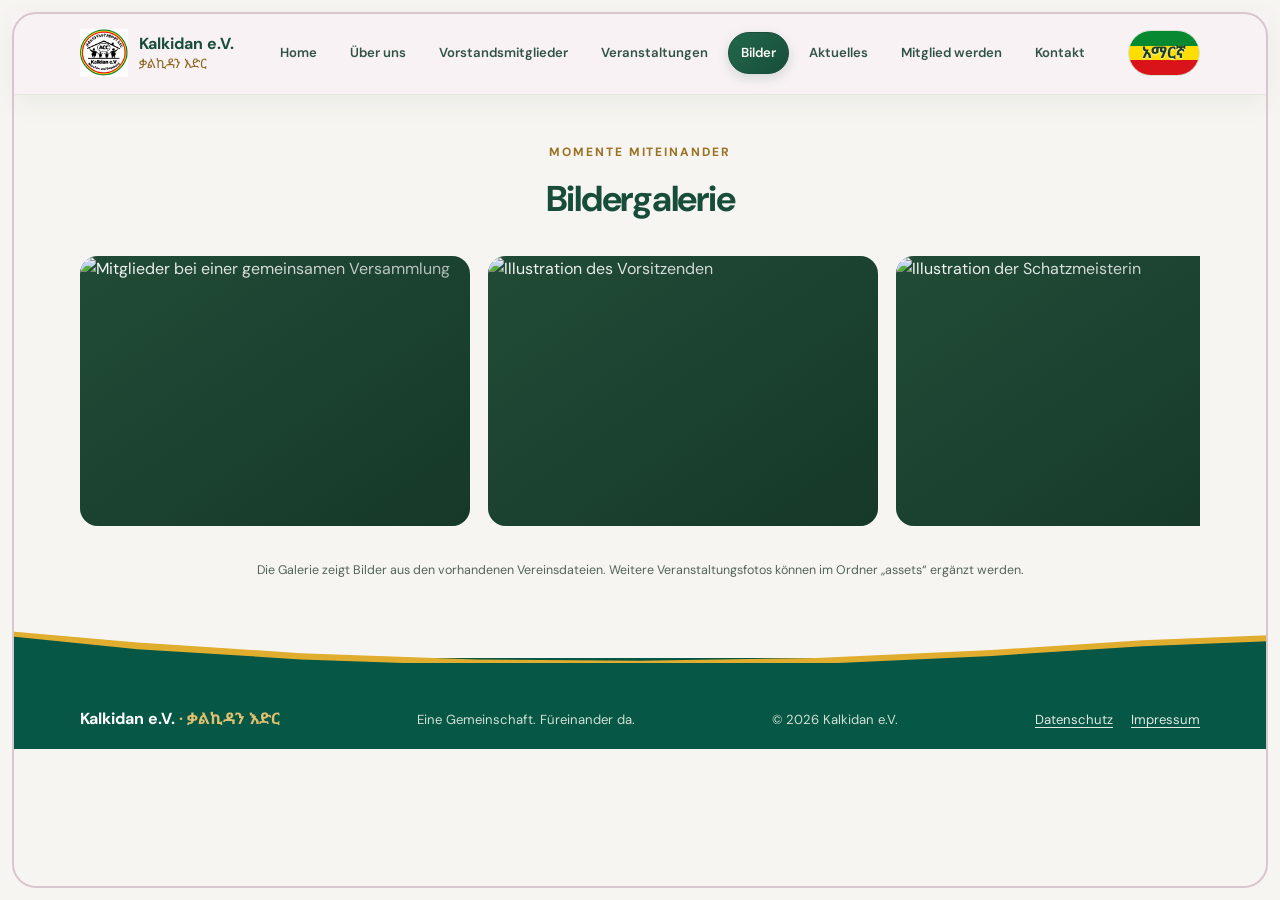
==== commit 91981dc3: "Replace an image in the gallery with a new one" ====
--- a/bilder.html
+++ b/bilder.html
@@ -40,7 +40,7 @@
 <article class="gallery-tile"><img src="images/sommerfest/sommerfest 117.jpg" alt="Mitglieder bei einer gemeinsamen Versammlung" loading="lazy"></article>
 <article class="gallery-tile"><img src="images/sommerfest/sommerfest 163.jpg" alt="Illustration des Vorsitzenden" loading="lazy"></article>
 <article class="gallery-tile"><img src="images/sommerfest/sommerfest 179.jpg" alt="Illustration der Schatzmeisterin" loading="lazy"></article>
-<article class="gallery-tile"><img src="images/sommerfest/sommerfest 1242.jpg" alt="Mitglieder bei einer gemeinsamen Versammlung" loading="lazy"></article>
+<article class="gallery-tile"><img src="images/sommerfest/sommerfest 242.jpg" alt="Mitglieder bei einer gemeinsamen Versammlung" loading="lazy"></article>
 </div>
 </div>
 <p class="small-note" data-am="እነዚህ ቦታዎች ጊዜያዊ ምሳሌዎች ናቸው፤ ከማህበሩ ፋይሎች የተወሰዱ ምስሎችን ያሳያል።" data-de="Die Galerie zeigt Bilder aus den vorhandenen Vereinsdateien. Weitere Veranstaltungsfotos können im Ordner „assets“ ergänzt werden.">Die Galerie zeigt Bilder aus den vorhandenen Vereinsdateien. Weitere Veranstaltungsfotos können im Ordner „assets“ ergänzt werden.</p>
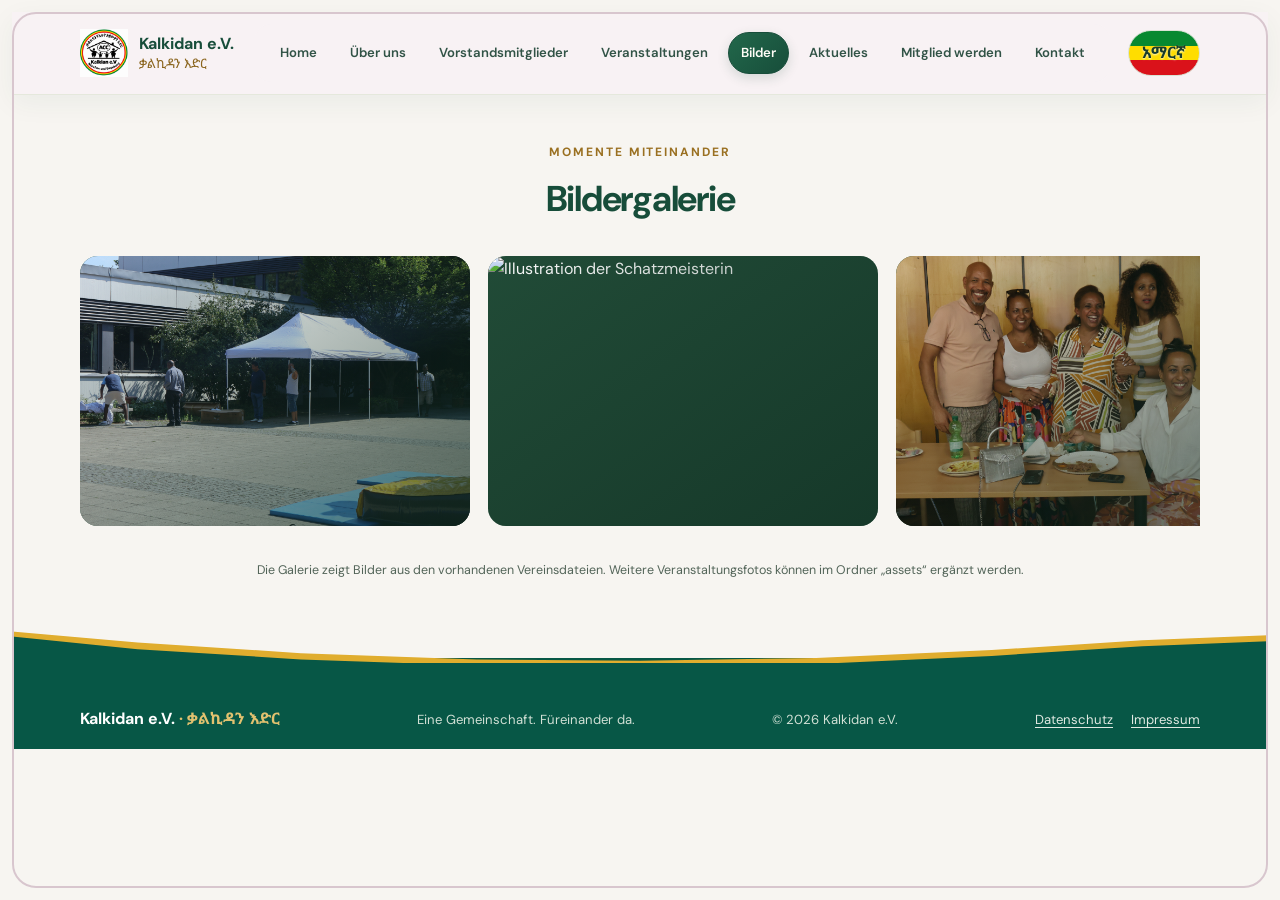
==== commit 9dcc2653: "bilder hochgeladen" ====
--- a/bilder.html
+++ b/bilder.html
@@ -37,10 +37,9 @@
 <div class="section-heading"><p class="eyebrow" data-am="አብረን ያሳለፍናቸው ጊዜያት" data-de="Momente miteinander">Momente miteinander</p><h2 data-am="የፎቶ ማዕከል - የበጋ በዓል 2026" data-de="Bildergalerie">Bildergalerie - Sommerfest 2026</h2></div>
 <div class="gallery-marquee" aria-label="Animierte Bildergalerie">
 <div class="gallery-track">
-<article class="gallery-tile"><img src="images/sommerfest/sommerfest 117.jpg" alt="Mitglieder bei einer gemeinsamen Versammlung" loading="lazy"></article>
-<article class="gallery-tile"><img src="images/sommerfest/sommerfest 163.jpg" alt="Illustration des Vorsitzenden" loading="lazy"></article>
-<article class="gallery-tile"><img src="images/sommerfest/sommerfest 179.jpg" alt="Illustration der Schatzmeisterin" loading="lazy"></article>
-<article class="gallery-tile"><img src="images/sommerfest/sommerfest 242.jpg" alt="Mitglieder bei einer gemeinsamen Versammlung" loading="lazy"></article>
+<article class="gallery-tile"><img src="images/sommerfest/Sommerfest 117.JPG" alt="Mitglieder bei einer gemeinsamen Versammlung" loading="lazy"></article>
+<article class="gallery-tile"><img src="images/sommerfest/Sommerfest 179.JPG" alt="Illustration der Schatzmeisterin" loading="lazy"></article>
+<article class="gallery-tile"><img src="images/sommerfest/Sommerfest 242.JPG" alt="Mitglieder bei einer gemeinsamen Versammlung" loading="lazy"></article>
 </div>
 </div>
 <p class="small-note" data-am="እነዚህ ቦታዎች ጊዜያዊ ምሳሌዎች ናቸው፤ ከማህበሩ ፋይሎች የተወሰዱ ምስሎችን ያሳያል።" data-de="Die Galerie zeigt Bilder aus den vorhandenen Vereinsdateien. Weitere Veranstaltungsfotos können im Ordner „assets“ ergänzt werden.">Die Galerie zeigt Bilder aus den vorhandenen Vereinsdateien. Weitere Veranstaltungsfotos können im Ordner „assets“ ergänzt werden.</p>
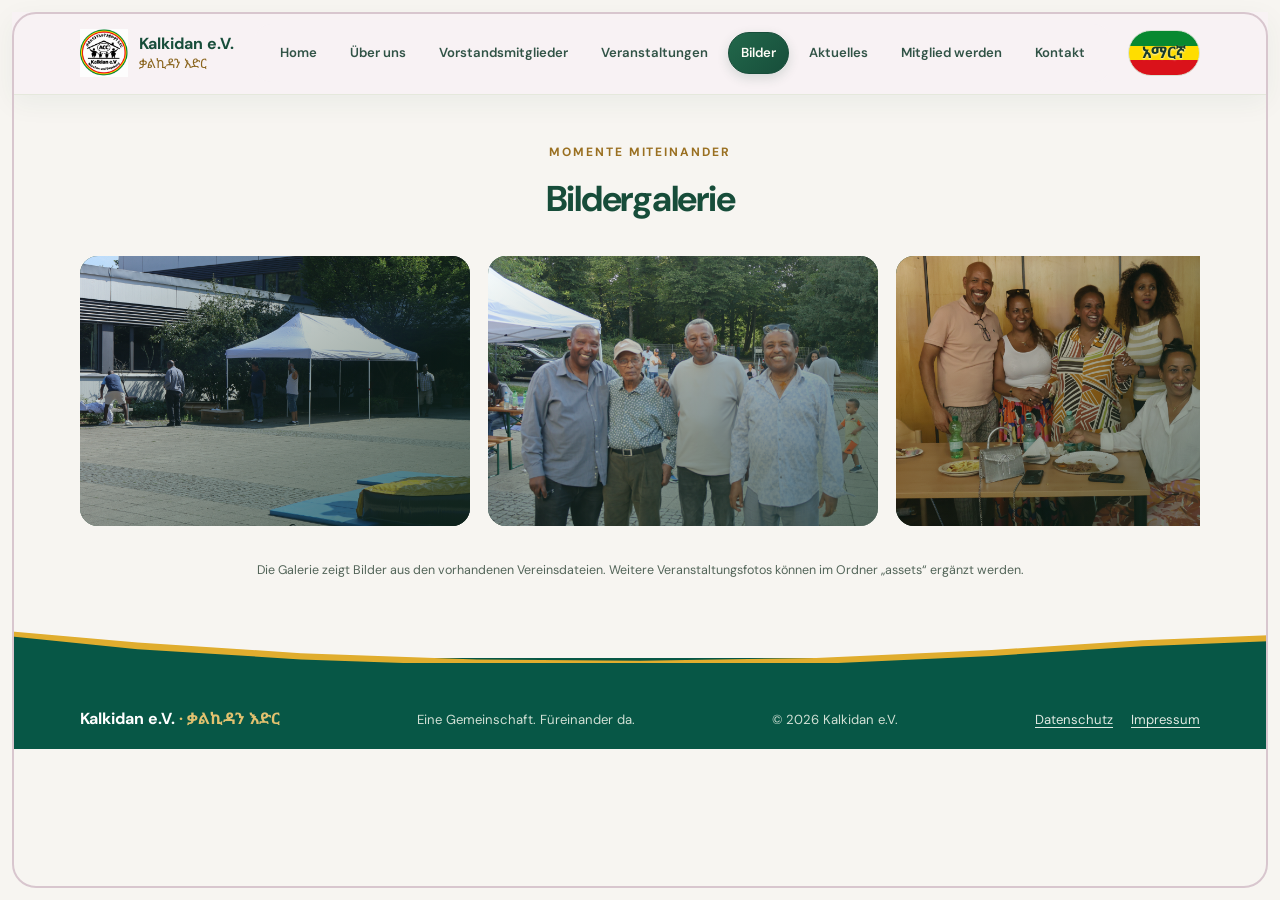
==== commit e882ffa0: "Replace an image in the gallery section" ====
--- a/bilder.html
+++ b/bilder.html
@@ -38,7 +38,7 @@
 <div class="gallery-marquee" aria-label="Animierte Bildergalerie">
 <div class="gallery-track">
 <article class="gallery-tile"><img src="images/sommerfest/Sommerfest 117.JPG" alt="Mitglieder bei einer gemeinsamen Versammlung" loading="lazy"></article>
-<article class="gallery-tile"><img src="images/sommerfest/Sommerfest 179.JPG" alt="Illustration der Schatzmeisterin" loading="lazy"></article>
+<article class="gallery-tile"><img src="images/sommerfest/Sommerfest 189.JPG" alt="Illustration der Schatzmeisterin" loading="lazy"></article>
 <article class="gallery-tile"><img src="images/sommerfest/Sommerfest 242.JPG" alt="Mitglieder bei einer gemeinsamen Versammlung" loading="lazy"></article>
 </div>
 </div>
